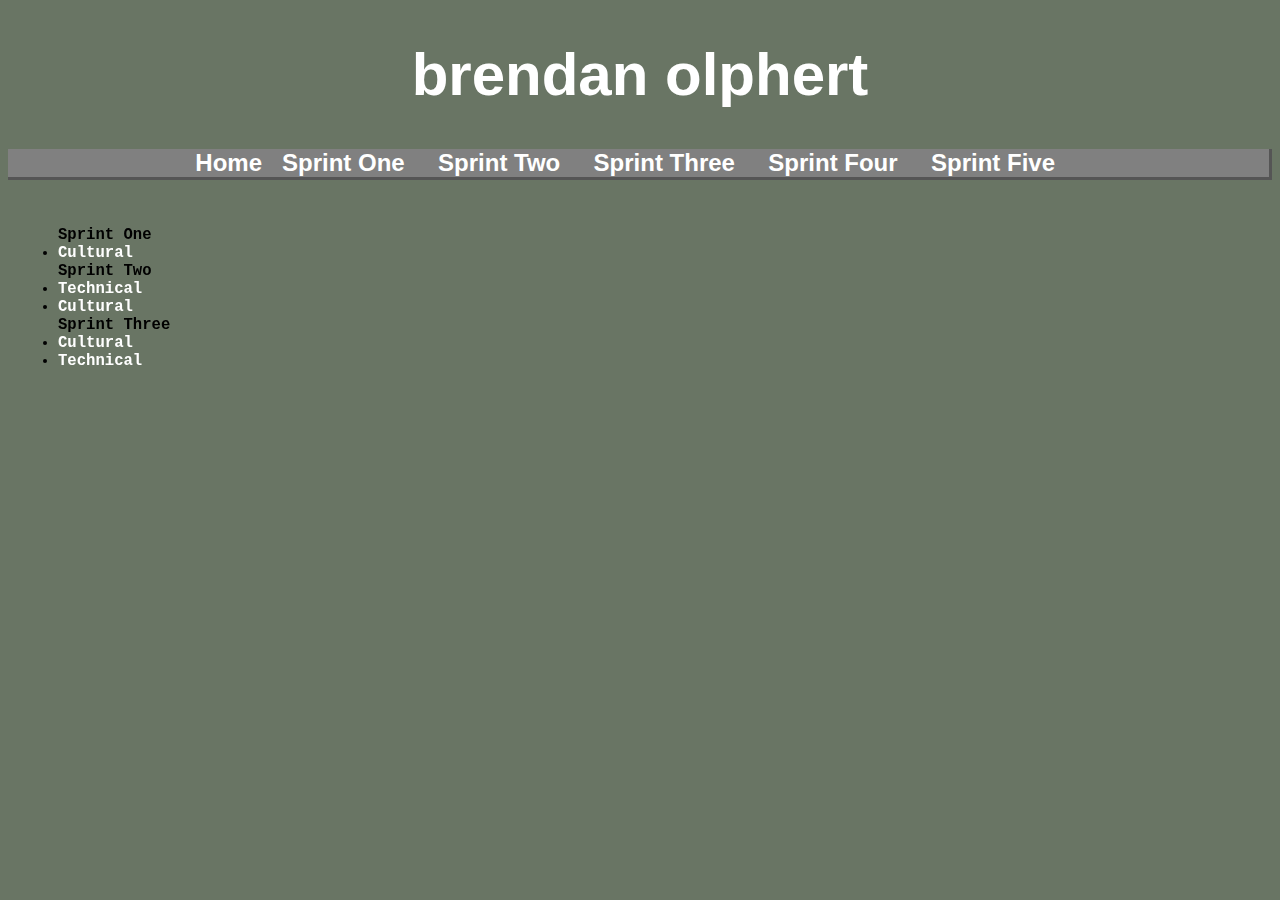
==== index.html @ feadf749 "Fix vertical links" ====
<!DOCTYPE html>
<html>
  <head>
    <title>brendan olphert | home </title>
    <meta charset="UTF-8">
    <link href="styles/main.css" rel="stylesheet" type="text/css" />
  </head>
  
<style>



</style>

<html>
  <head>
    <title>brendan olphert | home</title>
  <body>
    
    <h1>brendan olphert</h1>
    
    <h2>
    <div class="hdir">
    <a href="../index.html" title="Home">Home</a>&nbsp;&nbsp;
    <a href="../index.html" title="Sprint One">Sprint One</a>&nbsp;&nbsp;&nbsp;&nbsp;
    <a href="../index.html" title="Sprint Two">Sprint Two</a>&nbsp;&nbsp;&nbsp;&nbsp;
    <a href="../index.html" title="Sprint Three">Sprint Three</a>&nbsp;&nbsp;&nbsp;&nbsp;
    <a href="../index.html" title="Sprint Four">Sprint Four</a>&nbsp;&nbsp;&nbsp;&nbsp;
    <a href="../index.html" title="Sprint Five">Sprint Five</a>&nbsp;&nbsp;&nbsp;&nbsp;
  </div>
  </h2>    
  <div class="column" style="background-color:transparent">
      <h3><ul>
                        Sprint One<li><a href="https://brendan-olphert.github.io/blog/sprint1-technical.html" 
                        title="Sprint One-Cultural">Cultural</a></li>
              
                        Sprint Two<li><a href="https://brendan-olphert.github.io/blog/sprint2-technical.html" 
                        title="Sprint Two-Technical">Technical</a></li>
              
                        <li><a href="https://brendan-olphert.github.io/blog/sprint2-cultural.html" 
                        title="Sprint Two-Cultural">Cultural</a></li>
                      
                        Sprint Three<li><a href="../sprint3-cultural.html">Cultural</a></li>

                          <li><a href="../sprint3-technical.html" 
                              title="Sprint Three-Technical">Technical</a></li></ul></h3>
                      </div>

   <div class="main">
                        
      
    
  </body>
</html>
---- styles/main.css ----
body {background-color: #697564;}
h1 {color:white;
        font-family:Arial, Helvetica, sans-serif;
        text-align: center;
        background-blend-mode: overlay;
        font-size:60px;
        cursor: not-allowed;       
        }

h2 {font-family:Arial, Helvetica, sans-serif;
    background-color:grey;
    color: white;
    text-align: center;
    border-bottom-style:outset;
    border-bottom-color: darkgrey;
    border-right-style:outset;
    border-right-color:darkgrey;
    }


h3  {font-family:'Courier New', Courier, monospace;}
    
h4 {font-family:Arial, Helvetica, sans-serif;
    text-align: right;
    color: white;
    font-size:40px}

p {text-align: left;
         font-family: Arial, Helvetica, sans-serif;
         font-size:20px;
    }

.column {
        float: left;
        width: 18%;
        padding: 10px;
        height: 220px;
        font-size:smaller;
        position:fixed;
      }
  
.main {
        align:right;
        float:right;
        width: 80%;
        margin-bottom:100px;
      }
        a:link {
        color: white;
        background-color: transparent;
        text-decoration: none;
        padding-bottom:200px;
  }
  
  a:visited {
    color:white;
    background-color: transparent;
    text-decoration: none;
  }
  
  a:hover {
    color:black;
    background-color: transparent;
    text-decoration:solid;
  }
  
  a:active {
    color: pink;
    background-color: transparent;
    text-decoration: none;
  }
  
  .subheading {
      color: white;
      font-size: 30px;
      text-align:center;
      font-family:Arial, Helvetica, sans-serif;
      margin-top: 40px;
      margin-right:20px;
      text-decoration-style: solid;
  }
    
      .figure {
        text-align:center;
      }
      
      .img {
        align-content: center;
      }
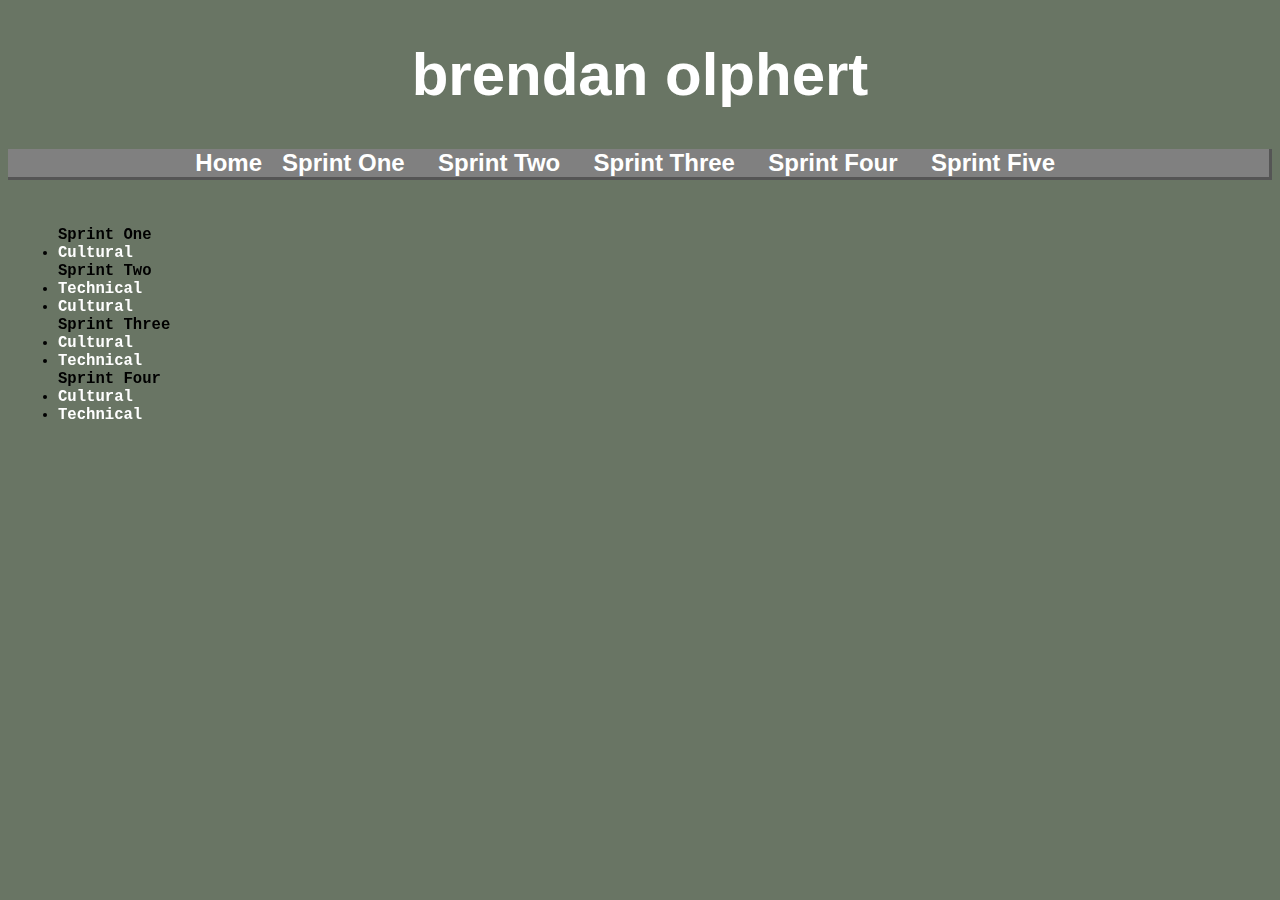
==== commit 3c4108c3: "Link bar refresh" ====
--- a/index.html
+++ b/index.html
@@ -40,10 +40,15 @@
                         <li><a href="https://brendan-olphert.github.io/blog/sprint2-cultural.html" 
                         title="Sprint Two-Cultural">Cultural</a></li>
                       
-                        Sprint Three<li><a href="../sprint3-cultural.html">Cultural</a></li>
+                        Sprint Three<li><a href="/blog/sprint3-cultural.html">Cultural</a></li>
 
-                          <li><a href="../sprint3-technical.html" 
-                              title="Sprint Three-Technical">Technical</a></li></ul></h3>
+                          <li><a href="/blog/sprint3-technical.html" 
+                              title="Sprint Three-Technical">Technical</a></li>
+
+                        Sprint Four<li><a href="/blog/sprint4-cultural.html">Cultural</a></li>
+
+                          <li><a href="/blog/sprint4-technical.html" 
+                                  title="Sprint Three-Technical">Technical</a></li></ul></h3>      
                       </div>
 
    <div class="main">
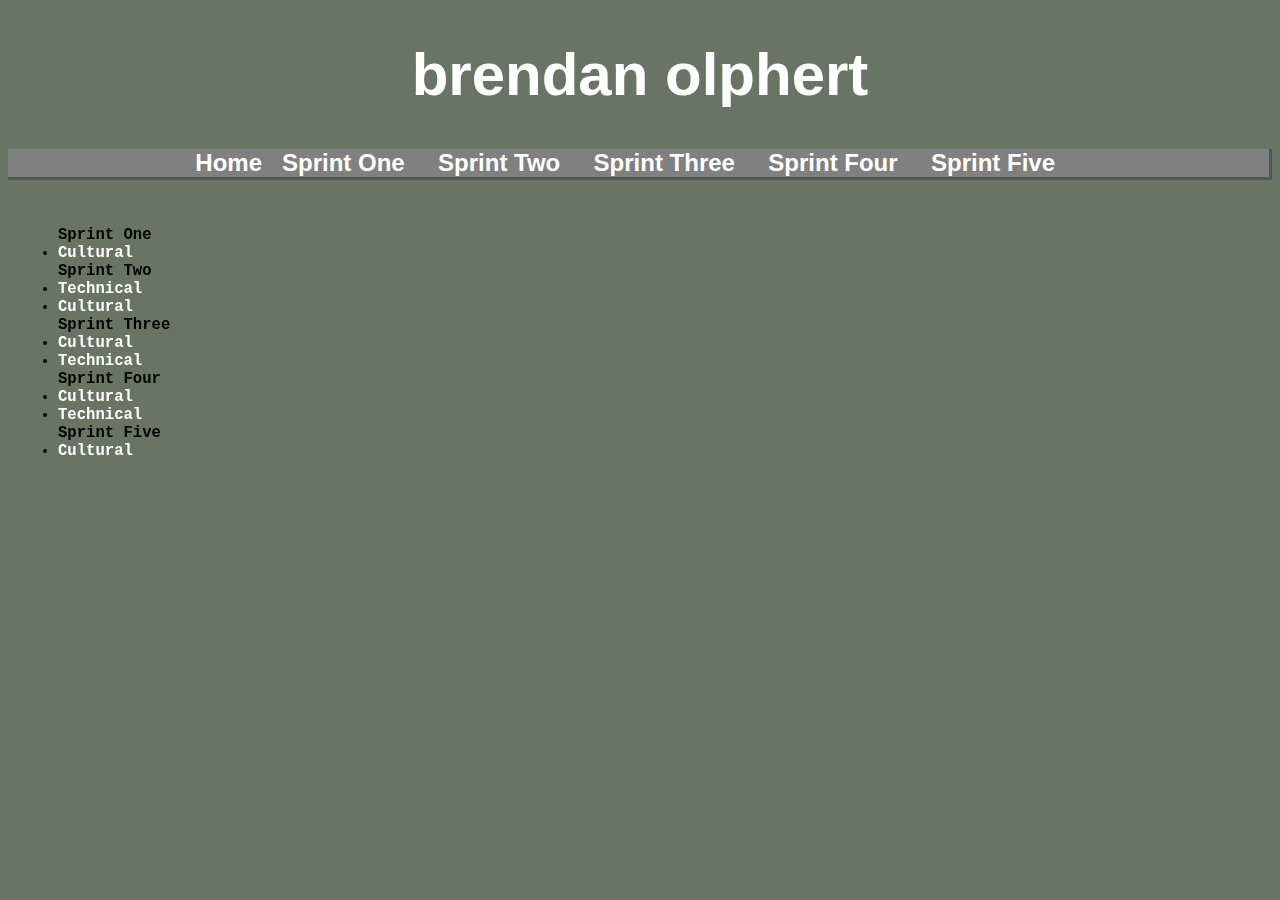
==== commit 0b48502b: "Add Sprint 5 Update Links" ====
--- a/index.html
+++ b/index.html
@@ -20,36 +20,27 @@
     <h1>brendan olphert</h1>
     
     <h2>
-    <div class="hdir">
-    <a href="../index.html" title="Home">Home</a>&nbsp;&nbsp;
-    <a href="../index.html" title="Sprint One">Sprint One</a>&nbsp;&nbsp;&nbsp;&nbsp;
-    <a href="../index.html" title="Sprint Two">Sprint Two</a>&nbsp;&nbsp;&nbsp;&nbsp;
-    <a href="../index.html" title="Sprint Three">Sprint Three</a>&nbsp;&nbsp;&nbsp;&nbsp;
-    <a href="../index.html" title="Sprint Four">Sprint Four</a>&nbsp;&nbsp;&nbsp;&nbsp;
-    <a href="../index.html" title="Sprint Five">Sprint Five</a>&nbsp;&nbsp;&nbsp;&nbsp;
-  </div>
-  </h2>    
-  <div class="column" style="background-color:transparent">
-      <h3><ul>
-                        Sprint One<li><a href="https://brendan-olphert.github.io/blog/sprint1-technical.html" 
-                        title="Sprint One-Cultural">Cultural</a></li>
-              
-                        Sprint Two<li><a href="https://brendan-olphert.github.io/blog/sprint2-technical.html" 
-                        title="Sprint Two-Technical">Technical</a></li>
-              
-                        <li><a href="https://brendan-olphert.github.io/blog/sprint2-cultural.html" 
-                        title="Sprint Two-Cultural">Cultural</a></li>
-                      
-                        Sprint Three<li><a href="/blog/sprint3-cultural.html">Cultural</a></li>
-
-                          <li><a href="/blog/sprint3-technical.html" 
-                              title="Sprint Three-Technical">Technical</a></li>
-
-                        Sprint Four<li><a href="/blog/sprint4-cultural.html">Cultural</a></li>
-
-                          <li><a href="/blog/sprint4-technical.html" 
-                                  title="Sprint Three-Technical">Technical</a></li></ul></h3>      
-                      </div>
+      <div class="hdir">
+        <a href="../index.html" title="Home">Home</a>&nbsp;&nbsp;
+        <a href="/blog/sprint1-technical.html"title="Sprint One">Sprint One</a>&nbsp;&nbsp;&nbsp;&nbsp;
+        <a href="/blog/sprint2-technical.html"title="Sprint Two">Sprint Two</a>&nbsp;&nbsp;&nbsp;&nbsp;
+        <a href="/blog/sprint3-cultural.html"title="Sprint Three">Sprint Three</a>&nbsp;&nbsp;&nbsp;&nbsp;
+        <a href="/blog/sprint4-cultural.html"title="Sprint Four">Sprint Four</a>&nbsp;&nbsp;&nbsp;&nbsp;
+        <a href="/blog/sprint5-cultural.html"title="Sprint Five">Sprint Five</a>&nbsp;&nbsp;&nbsp;&nbsp;
+      </div>
+      </h2> 
+      
+      <div class="column" style="background-color:transparent">
+          <h3><ul>
+            Sprint One<li><a href="https://brendan-olphert.github.io/blog/sprint1-technical.html"title="Sprint One-Cultural">Cultural</a></li>
+            Sprint Two<li><a href="https://brendan-olphert.github.io/blog/sprint2-technical.html"title="Sprint Two-Technical">Technical</a></li>
+                      <li><a href="https://brendan-olphert.github.io/blog/sprint2-cultural.html"title="Sprint Two-Cultural">Cultural</a></li>
+            Sprint Three<li><a href="/blog/sprint3-cultural.html"title="Sprint Three-Cultural">Cultural</a></li>
+                        <li><a href="/blog/sprint3-technical.html"title="Sprint Three-Technical">Technical</a></li>
+            Sprint Four<li><a href="/blog/sprint4-cultural.html"title="Sprint Four-Cultural">Cultural</a></li>
+                        <li><a href="/blog/sprint4-technical.html"title="Sprint Four-Technical">Technical</a></li>
+            Sprint Five<li><a href="/blog/sprint5-cultural.html"title="Sprint Five-Technical">Cultural</a></li></ul></h3>
+        </div>
 
    <div class="main">
                         
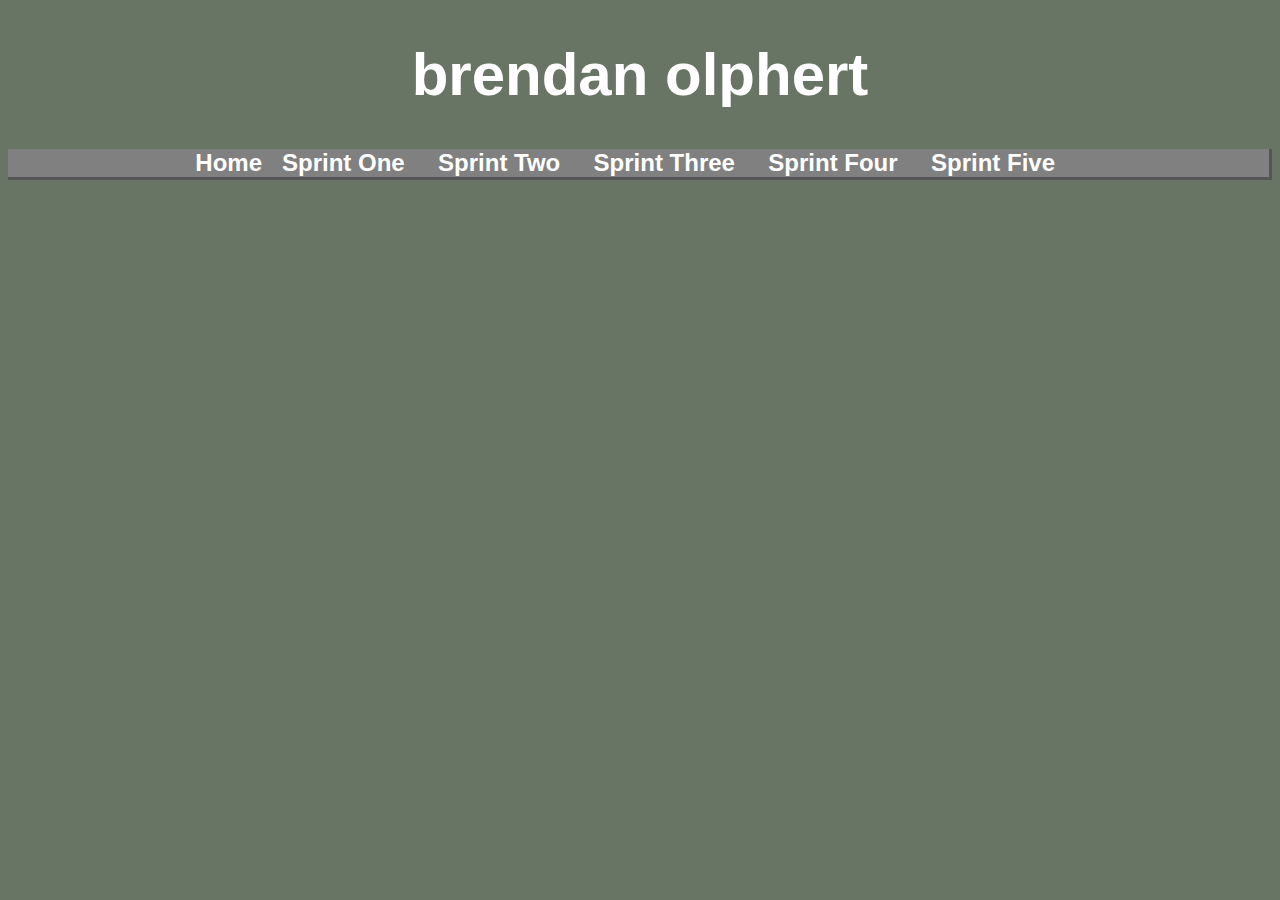
==== commit 11ff2f16: "Update index.html" ====
--- a/index.html
+++ b/index.html
@@ -30,21 +30,10 @@
       </div>
       </h2> 
       
-      <div class="column" style="background-color:transparent">
-          <h3><ul>
-            Sprint One<li><a href="https://brendan-olphert.github.io/blog/sprint1-technical.html"title="Sprint One-Cultural">Cultural</a></li>
-            Sprint Two<li><a href="https://brendan-olphert.github.io/blog/sprint2-technical.html"title="Sprint Two-Technical">Technical</a></li>
-                      <li><a href="https://brendan-olphert.github.io/blog/sprint2-cultural.html"title="Sprint Two-Cultural">Cultural</a></li>
-            Sprint Three<li><a href="/blog/sprint3-cultural.html"title="Sprint Three-Cultural">Cultural</a></li>
-                        <li><a href="/blog/sprint3-technical.html"title="Sprint Three-Technical">Technical</a></li>
-            Sprint Four<li><a href="/blog/sprint4-cultural.html"title="Sprint Four-Cultural">Cultural</a></li>
-                        <li><a href="/blog/sprint4-technical.html"title="Sprint Four-Technical">Technical</a></li>
-            Sprint Five<li><a href="/blog/sprint5-cultural.html"title="Sprint Five-Technical">Cultural</a></li></ul></h3>
-        </div>
 
    <div class="main">
                         
       
     
   </body>
-</html>+</html>
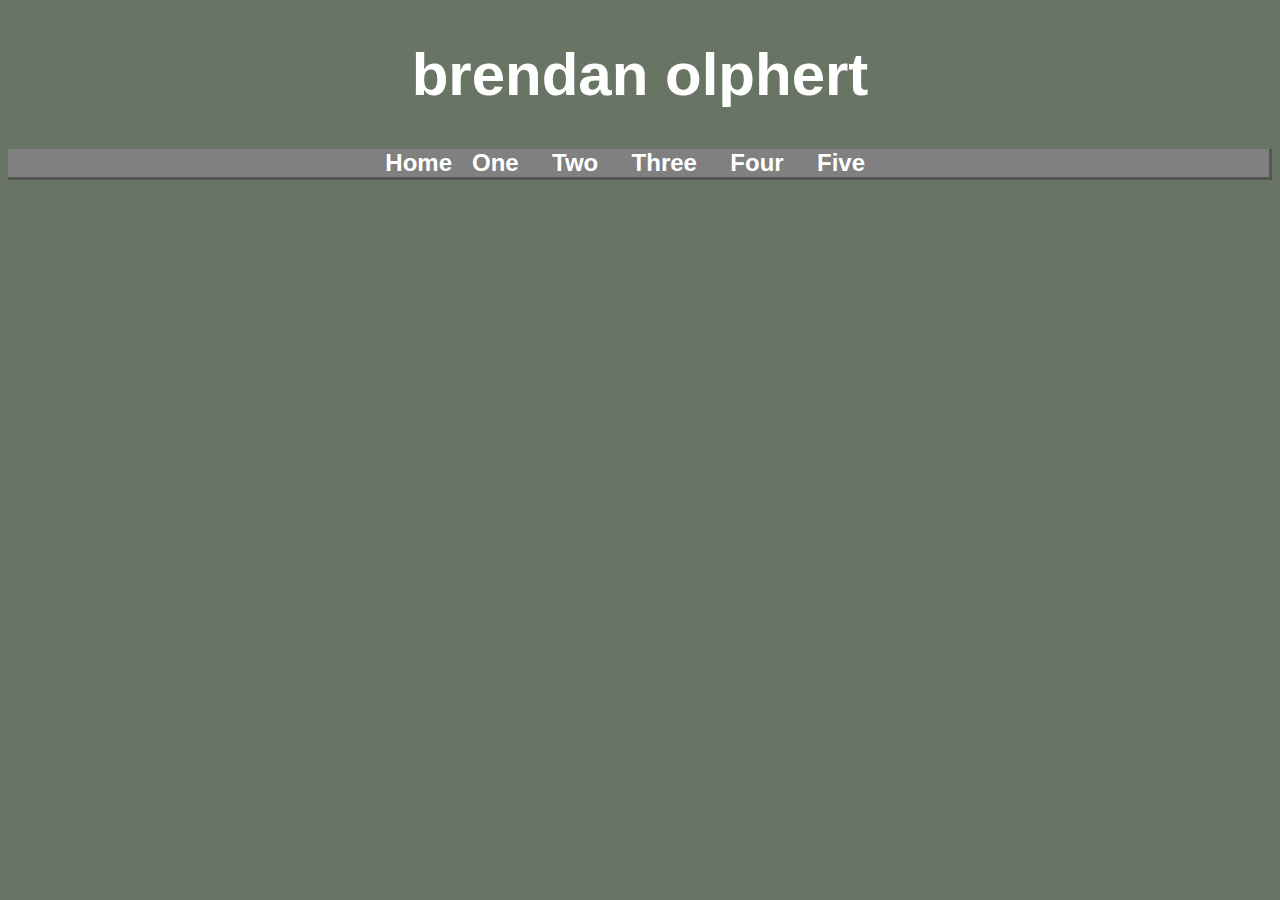
==== commit d4ea6b2c: "Update index.html" ====
--- a/index.html
+++ b/index.html
@@ -22,11 +22,11 @@
     <h2>
       <div class="hdir">
         <a href="../index.html" title="Home">Home</a>&nbsp;&nbsp;
-        <a href="/blog/sprint1-technical.html"title="Sprint One">Sprint One</a>&nbsp;&nbsp;&nbsp;&nbsp;
-        <a href="/blog/sprint2-technical.html"title="Sprint Two">Sprint Two</a>&nbsp;&nbsp;&nbsp;&nbsp;
-        <a href="/blog/sprint3-cultural.html"title="Sprint Three">Sprint Three</a>&nbsp;&nbsp;&nbsp;&nbsp;
-        <a href="/blog/sprint4-cultural.html"title="Sprint Four">Sprint Four</a>&nbsp;&nbsp;&nbsp;&nbsp;
-        <a href="/blog/sprint5-cultural.html"title="Sprint Five">Sprint Five</a>&nbsp;&nbsp;&nbsp;&nbsp;
+        <a href="/blog/sprint1-technical.html"title="Sprint One">One</a>&nbsp;&nbsp;&nbsp;&nbsp;
+        <a href="/blog/sprint2-technical.html"title="Sprint Two">Two</a>&nbsp;&nbsp;&nbsp;&nbsp;
+        <a href="/blog/sprint3-cultural.html"title="Sprint Three">Three</a>&nbsp;&nbsp;&nbsp;&nbsp;
+        <a href="/blog/sprint4-cultural.html"title="Sprint Four">Four</a>&nbsp;&nbsp;&nbsp;&nbsp;
+        <a href="/blog/sprint5-cultural.html"title="Sprint Five">Five</a>&nbsp;&nbsp;&nbsp;&nbsp;
       </div>
       </h2> 
       
